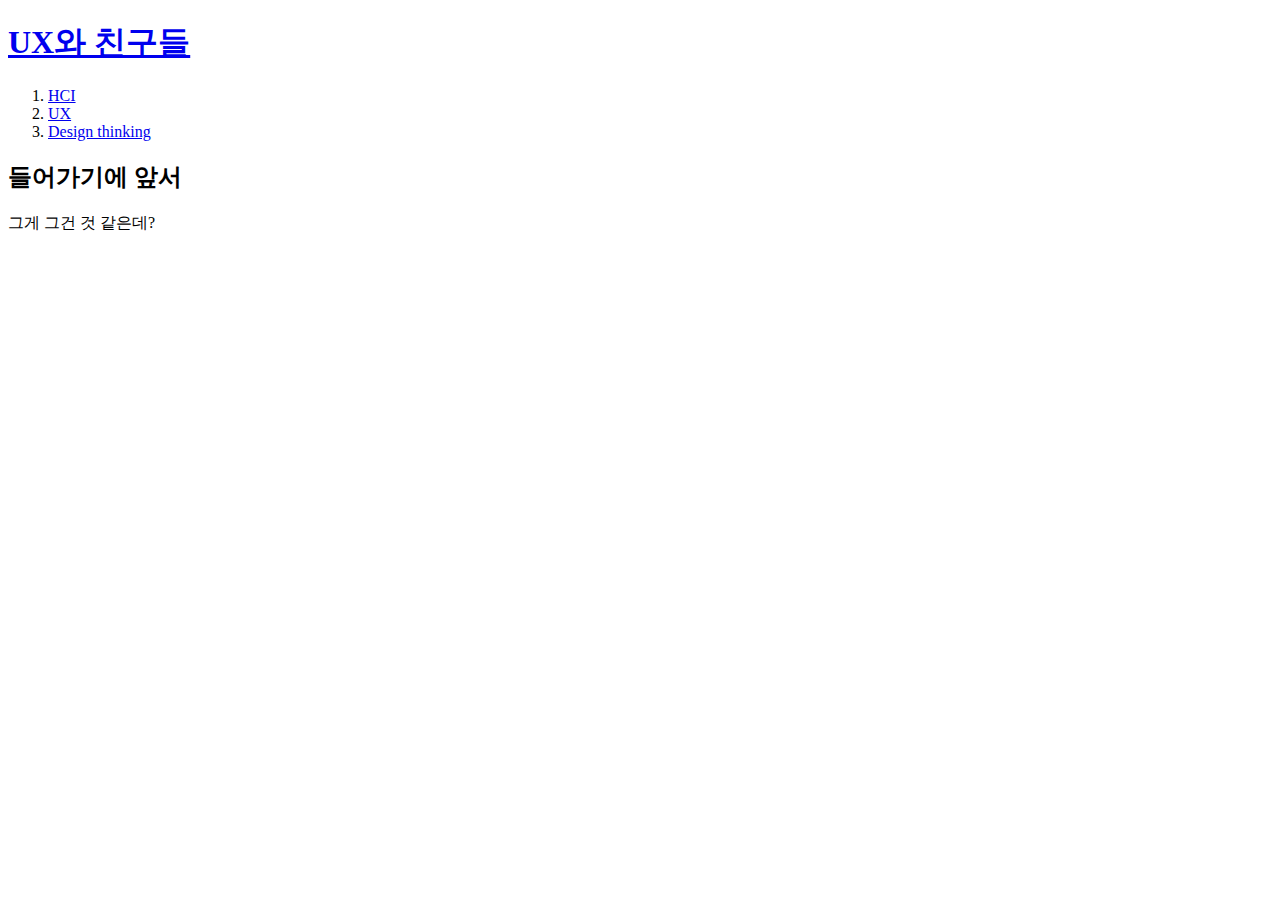
==== index.html @ 06c339ee "first version" ====
<!doctype html>

<html>

<head>
  <title>안녕!</title>
  <meta charset="utf-8">
</head>


<body>
<h1><a href="index.html">UX와 친구들</a></h1>
  <ol>
    <li><a href="2.html">HCI</a></li>
    <li><a href="3.html">UX</a></li>
    <li><a href="4.html">Design thinking</a></li>
  </ol>
    <h2>들어가기에 앞서</h2>
그게 그건 것 같은데?

</body>

</html>
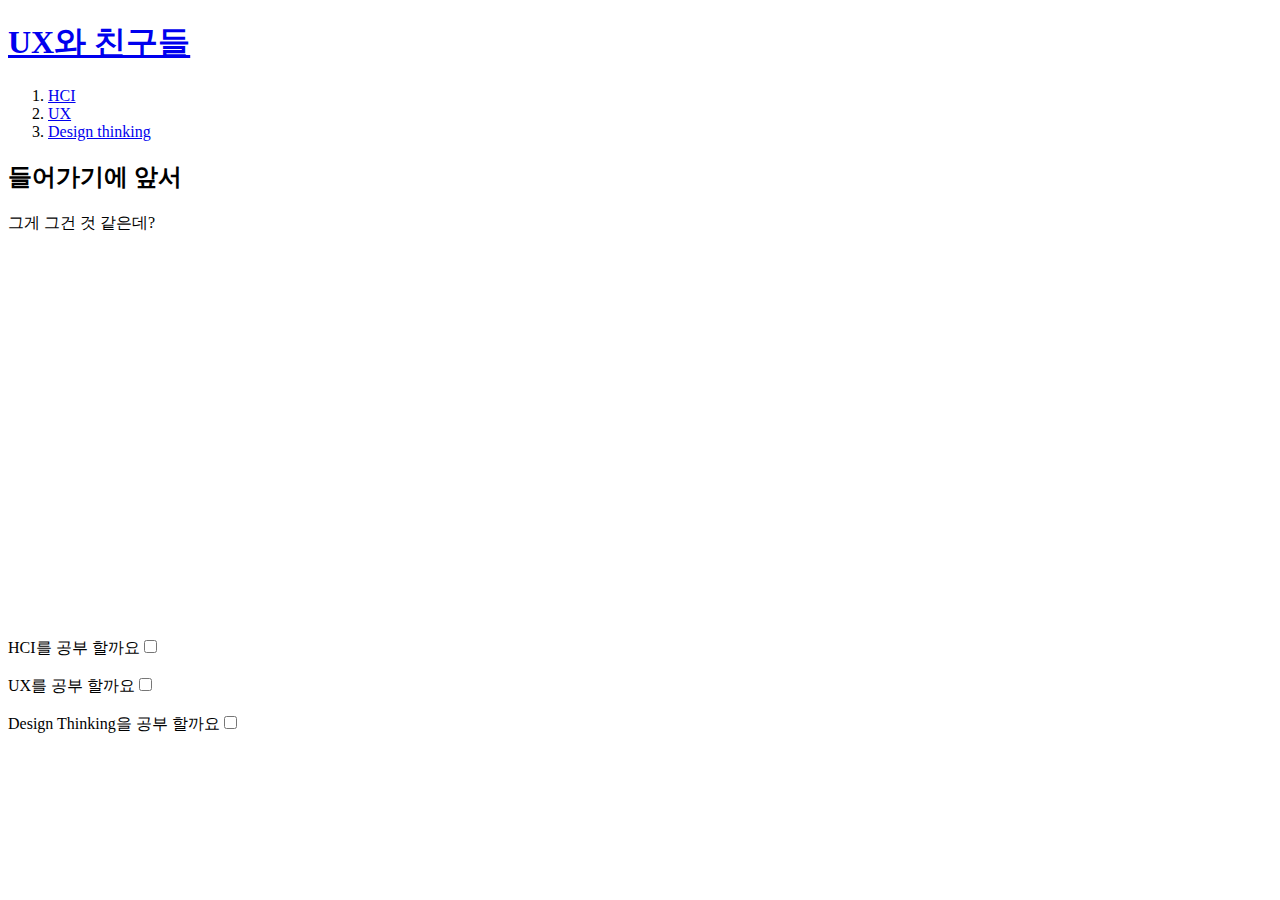
==== commit 0108c3be: "Add files via upload" ====
--- a/index.html
+++ b/index.html
@@ -17,7 +17,44 @@
     <li><a href="4.html">Design thinking</a></li>
   </ol>
     <h2>들어가기에 앞서</h2>
-그게 그건 것 같은데?
+그게 그건 것 같은데?<br>
+
+
+<p>
+<iframe width="560" height="315" src="https://www.youtube.com/embed/se53F8rHTHg" frameborder="0" allow="accelerometer; autoplay; encrypted-media; gyroscope; picture-in-picture" allowfullscreen></iframe>
+</P>
+
+<br>
+<br>
+
+<p>HCI를 공부 할까요<input type="checkbox"></p>
+<p>UX를 공부 할까요<input type="checkbox"></p>
+<p>Design Thinking을 공부 할까요<input type="checkbox"></p>
+
+<p>
+  <div id="disqus_thread"></div>
+  <script>
+
+  /**
+  *  RECOMMENDED CONFIGURATION VARIABLES: EDIT AND UNCOMMENT THE SECTION BELOW TO INSERT DYNAMIC VALUES FROM YOUR PLATFORM OR CMS.
+  *  LEARN WHY DEFINING THESE VARIABLES IS IMPORTANT: https://disqus.com/admin/universalcode/#configuration-variables*/
+  /*
+  var disqus_config = function () {
+  this.page.url = PAGE_URL;  // Replace PAGE_URL with your page's canonical URL variable
+  this.page.identifier = PAGE_IDENTIFIER; // Replace PAGE_IDENTIFIER with your page's unique identifier variable
+  };
+  */
+  (function() { // DON'T EDIT BELOW THIS LINE
+  var d = document, s = d.createElement('script');
+  s.src = 'https://web1-hsiemwdsi8.disqus.com/embed.js';
+  s.setAttribute('data-timestamp', +new Date());
+  (d.head || d.body).appendChild(s);
+  })();
+  </script>
+  <noscript>Please enable JavaScript to view the <a href="https://disqus.com/?ref_noscript">comments powered by Disqus.</a></noscript>
+
+</p>
+
 
 </body>
 
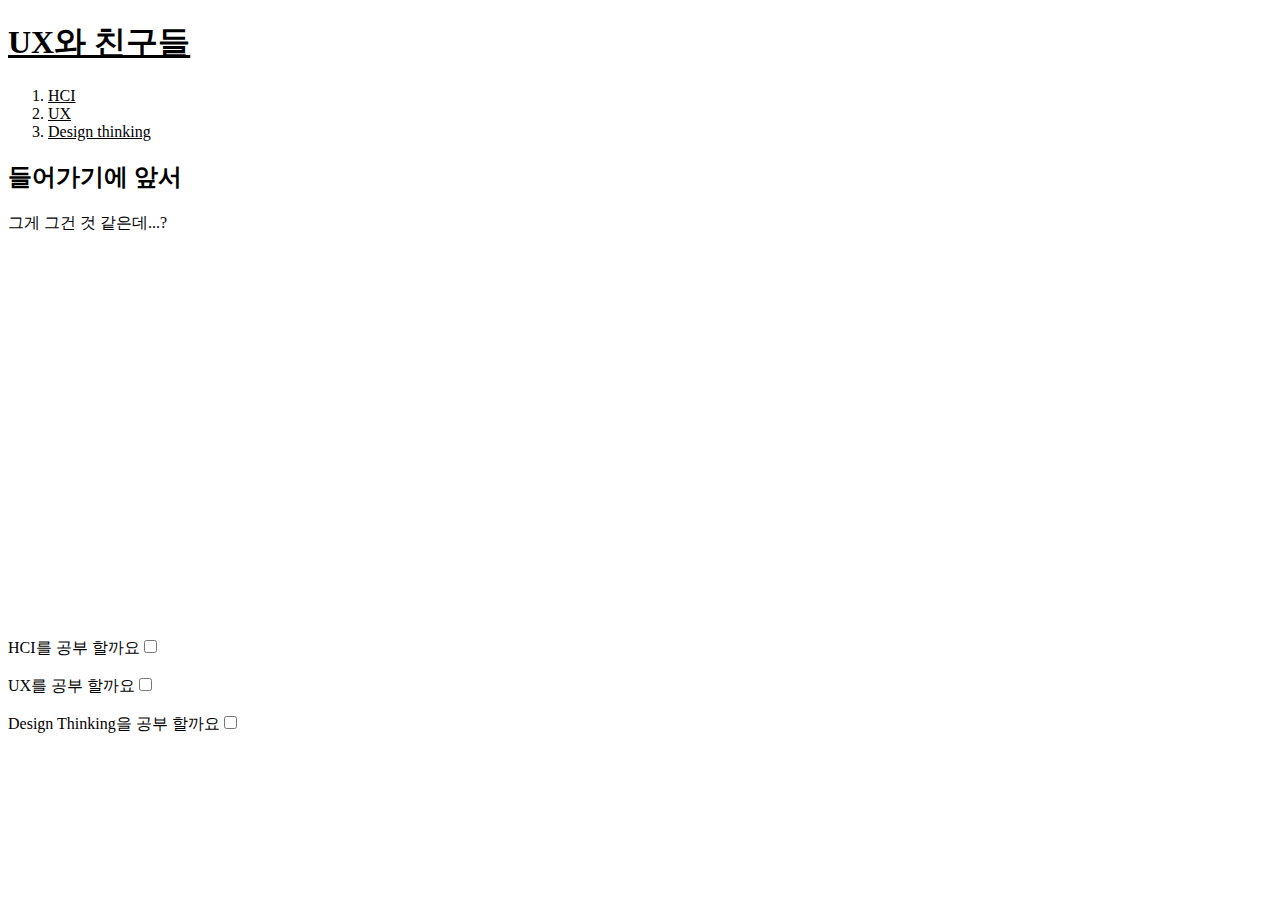
==== commit a2240b65: "Add files via upload" ====
--- a/index.html
+++ b/index.html
@@ -6,6 +6,24 @@
 <head>
   <title>안녕!</title>
   <meta charset="utf-8">
+
+  <!-- Global site tag (gtag.js) - Google Analytics -->
+<script async src="https://www.googletagmanager.com/gtag/js?id=UA-165308270-1"></script>
+<script>
+  window.dataLayer = window.dataLayer || [];
+  function gtag(){dataLayer.push(arguments);}
+  gtag('js', new Date());
+
+  gtag('config', 'UA-165308270-1');
+</script>
+
+<style>
+ a {
+   color:black;
+ }
+</style>
+
+
 </head>
 
 
@@ -16,8 +34,17 @@
     <li><a href="3.html">UX</a></li>
     <li><a href="4.html">Design thinking</a></li>
   </ol>
+<!--
+  <h1><a href="index.html"><font color ="red">UX와 친구들</font></a></h1>
+    <ol>
+      <li><a href="2.html"><font color ="red">HCI</font></a></li>
+      <li><a href="3.html"><font color ="red">UX</font></a></li>
+      <li><a href="4.html"><font color ="red">Design thinking</font></a></li>
+    </ol>
+-->
+
     <h2>들어가기에 앞서</h2>
-그게 그건 것 같은데?<br>
+그게 그건 것 같은데...?<br>
 
 
 <p>
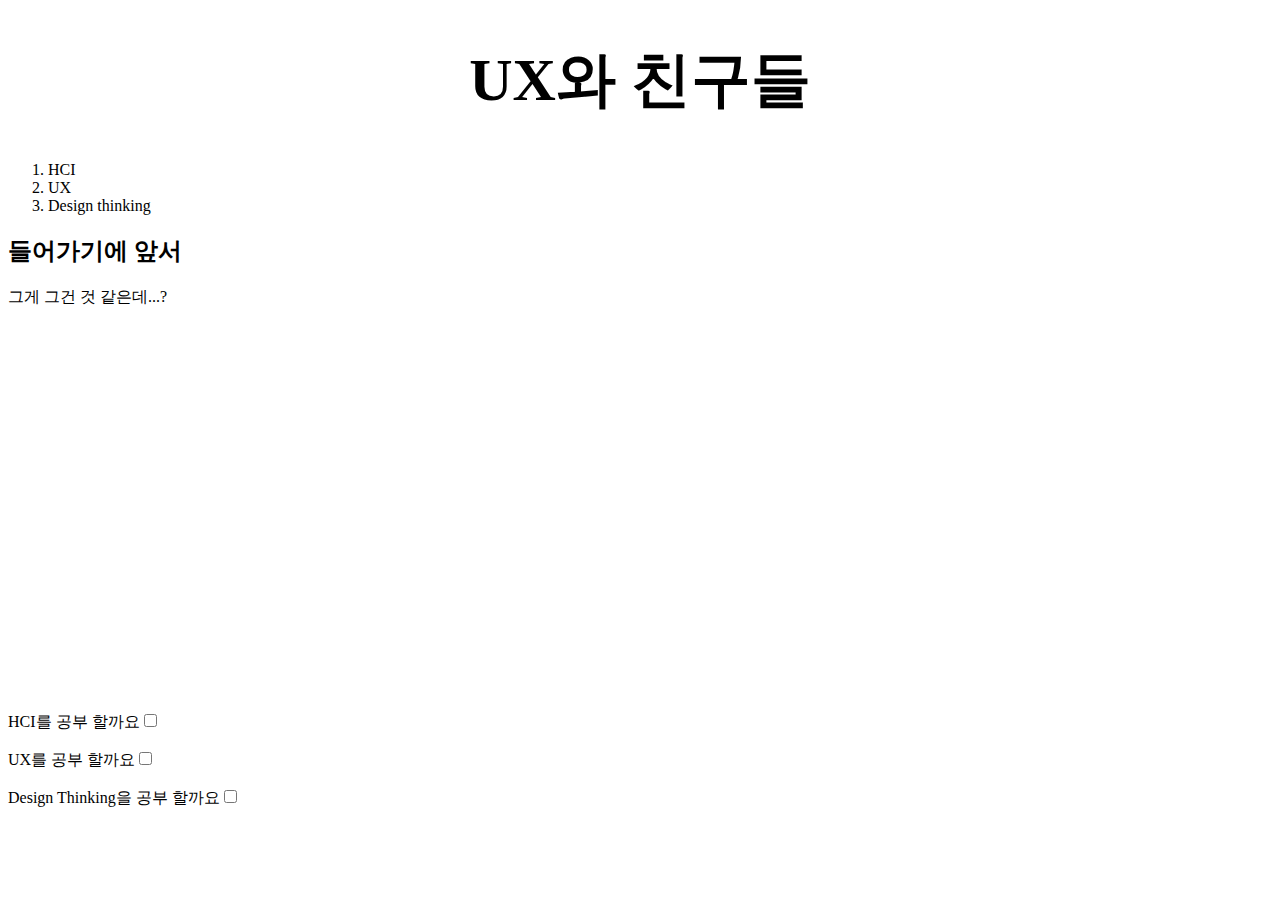
==== commit 34d9b00a: "Add files via upload" ====
--- a/index.html
+++ b/index.html
@@ -20,6 +20,11 @@
 <style>
  a {
    color:black;
+   text-decoration: none;
+ }
+ h1 { font-size: 60px;
+   text-align:center;
+
  }
 </style>
 
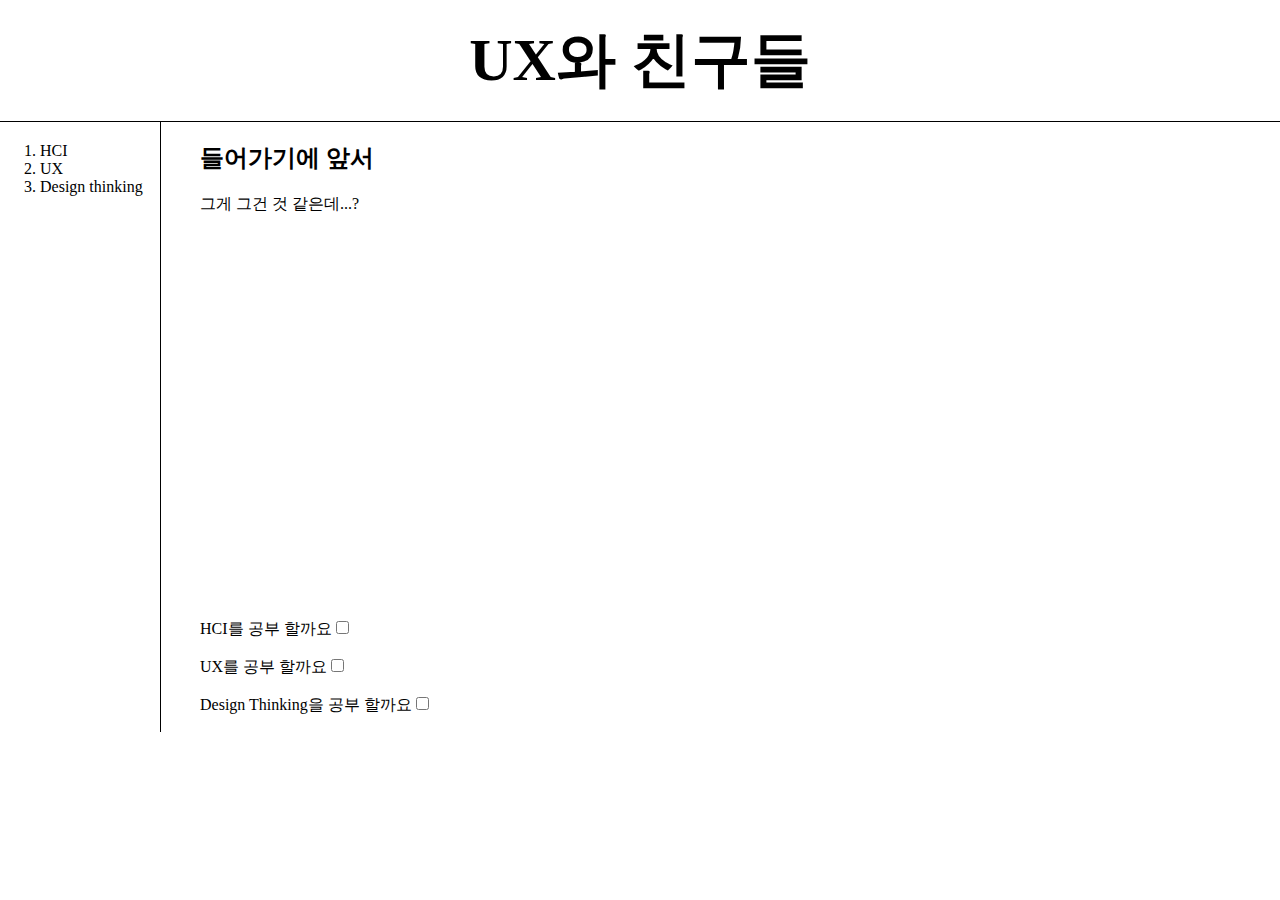
==== commit d0677b25: "Add files via upload" ====
--- a/index.html
+++ b/index.html
@@ -24,8 +24,30 @@
  }
  h1 { font-size: 60px;
    text-align:center;
+   border-bottom: 1px solid black;
+   padding: 20px;
+   margin:0;
+ }
+ #grid ol{
+   border-right: 1px solid black;
+   width: 120px;
+   margin:0;
+   padding-top:20px;
+ }
+ #grid{
+   display: grid;
+   grid-template-columns: 200px 1fr;
+ }
 
+ #grid, #article{
+   padding-left: 0px;
  }
+
+ body{
+   margin:0;
+ }
+
+
 </style>
 
 
@@ -34,20 +56,15 @@
 
 <body>
 <h1><a href="index.html">UX와 친구들</a></h1>
+<div id="grid">
   <ol>
     <li><a href="2.html">HCI</a></li>
     <li><a href="3.html">UX</a></li>
     <li><a href="4.html">Design thinking</a></li>
   </ol>
-<!--
-  <h1><a href="index.html"><font color ="red">UX와 친구들</font></a></h1>
-    <ol>
-      <li><a href="2.html"><font color ="red">HCI</font></a></li>
-      <li><a href="3.html"><font color ="red">UX</font></a></li>
-      <li><a href="4.html"><font color ="red">Design thinking</font></a></li>
-    </ol>
--->
 
+
+<div id="article">
     <h2>들어가기에 앞서</h2>
 그게 그건 것 같은데...?<br>
 
@@ -63,7 +80,10 @@
 <p>UX를 공부 할까요<input type="checkbox"></p>
 <p>Design Thinking을 공부 할까요<input type="checkbox"></p>
 
+
 <p>
+
+
   <div id="disqus_thread"></div>
   <script>
 
@@ -86,7 +106,8 @@
   <noscript>Please enable JavaScript to view the <a href="https://disqus.com/?ref_noscript">comments powered by Disqus.</a></noscript>
 
 </p>
-
+</div>
+</div>
 
 </body>
 
